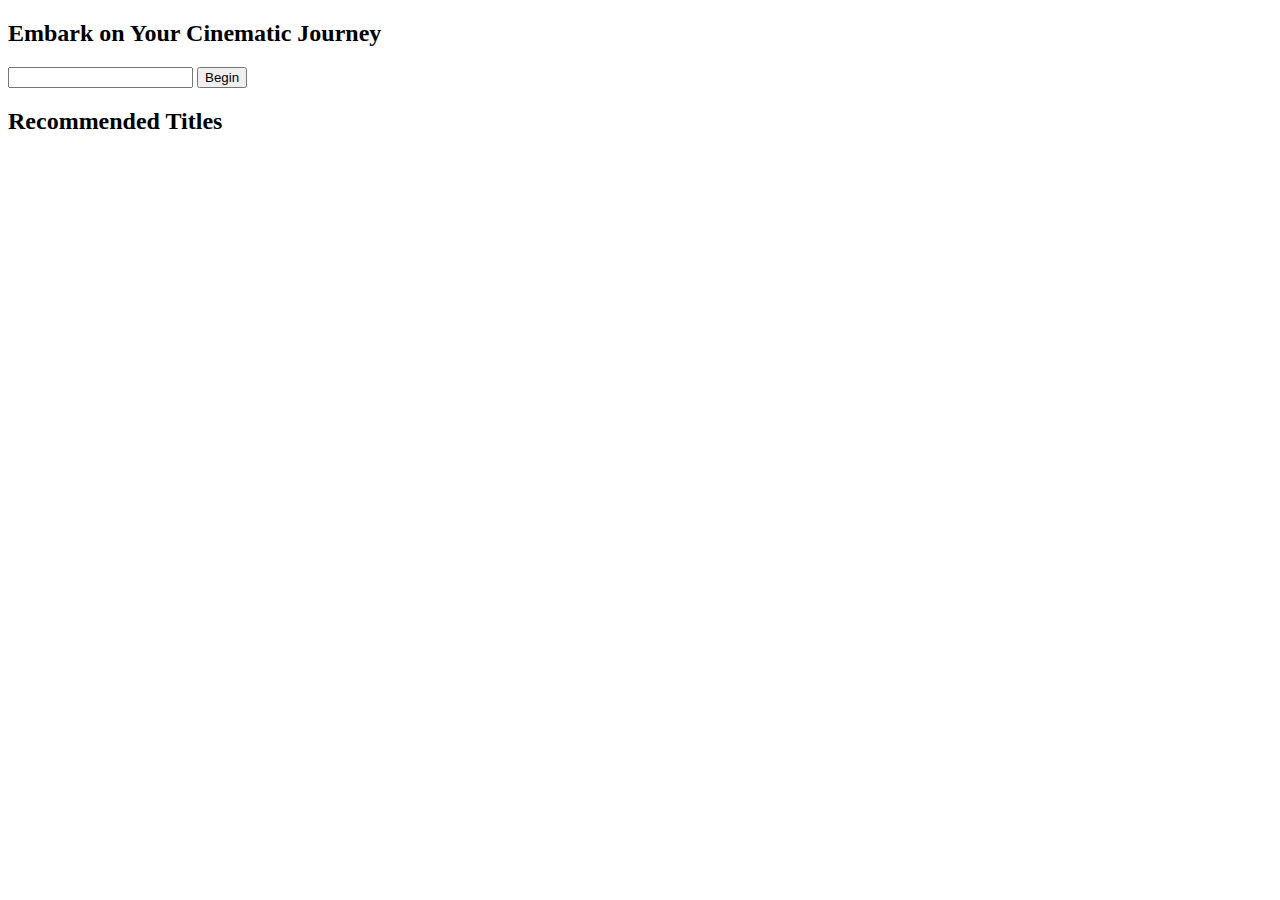
==== projectNo-4/index.html @ 1b6c984c "Create index.html" ====
<!DOCTYPE html>
<html lang="en">
<head>
    <meta charset="UTF-8">
    <meta http-equiv="X-UA-Compatible" content="IE=edge">
    <meta name="viewport" content="width=device-width, initial-scale=1.0">
    <link rel="stylesheet" href="styles.css">
    <link rel="stylesheet" href="https://fonts.googleapis.com/css2?family=Jost:wght@100;200;300;400;500&display=swap"> 
    <link rel="stylesheet" href="https://use.fontawesome.com/releases/v5.13.0/css/all.css">
    <title>Document</title>
</head>
<body>
    <main>
        <section>
            <div class="wrapper">
                <div class="user-interface">
                    <div class="input-film"></div>
                    <div class="user-input">
                        <h2 class="text-prompt">Embark on Your Cinematic Journey</h2>
                        <form action="">
                            <input type="text" id="search-query">
                            <button type="submit">Begin</button>
                        </form>
                        <div class="film-description"></div>
                    </div>
                    <div class="design-one"></div>
                    <div class="design-two"></div>
                    <div class="design-three"></div>
                    <div class="design-four"></div>
                </div>
                <div class="recommendations-section">
                    <h2 class="recommendations-headline">Recommended Titles</h2>
                    <div class="recommended-films"></div>
                </div>
            </div>
        </section>
    </main>
    <script src='https://code.jquery.com/jquery-3.4.0.min.js' integrity='sha256-BJeo0qm959uMBGb65z40ejJYGSgR7REI4+CW1fNKwOg=' crossorigin='anonymous'></script>
    <script src="app.js"></script>
</body>
</html>
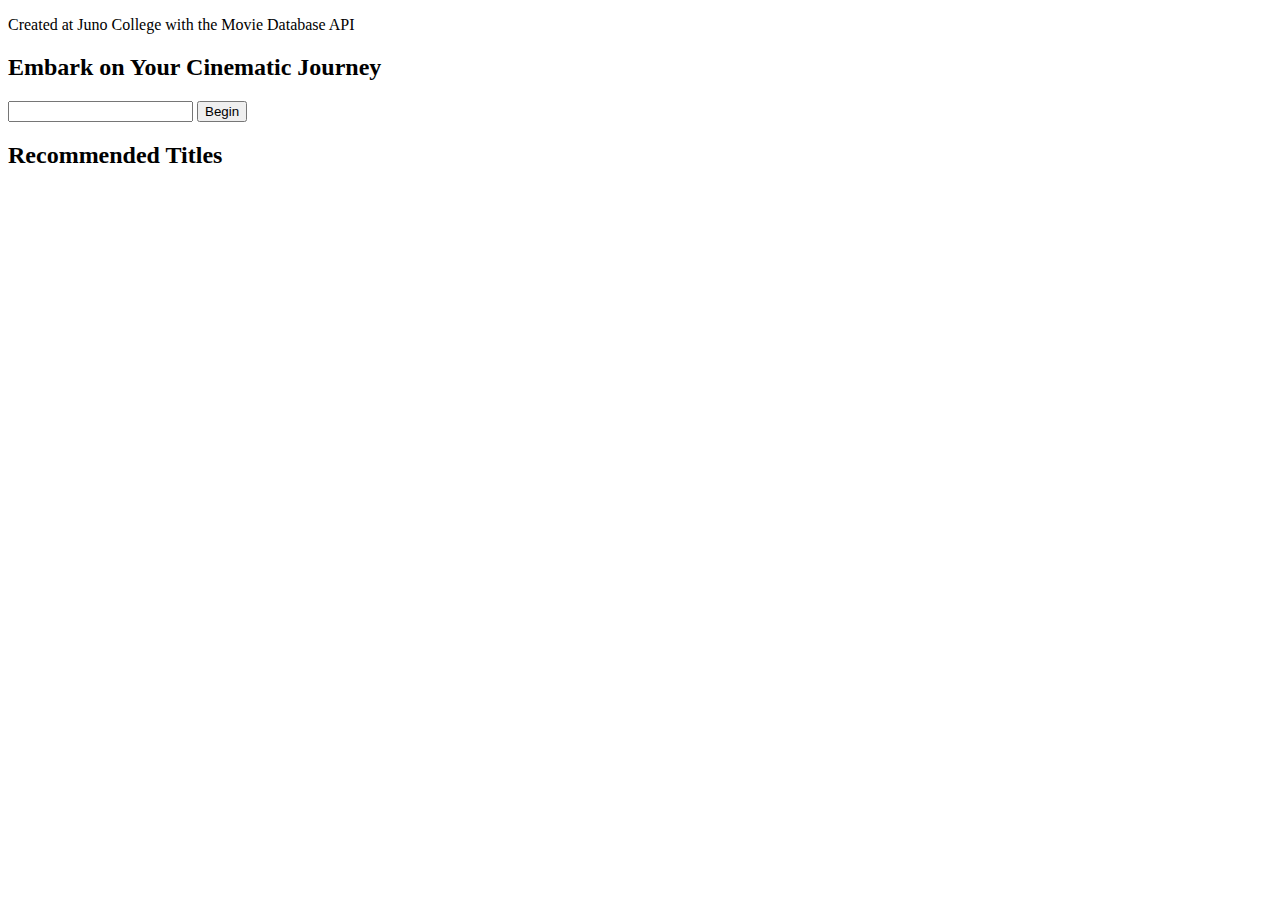
==== commit a6939c33: "Create index.html" ====
--- a/projectNo-4/index.html
+++ b/projectNo-4/index.html
@@ -7,10 +7,11 @@
     <link rel="stylesheet" href="styles.css">
     <link rel="stylesheet" href="https://fonts.googleapis.com/css2?family=Jost:wght@100;200;300;400;500&display=swap"> 
     <link rel="stylesheet" href="https://use.fontawesome.com/releases/v5.13.0/css/all.css">
-    <title>Document</title>
+    <title>Cinematic Journey</title>
 </head>
 <body>
     <main>
+        <p class="credit">Created at Juno College with the Movie Database API</p>
         <section>
             <div class="wrapper">
                 <div class="user-interface">
